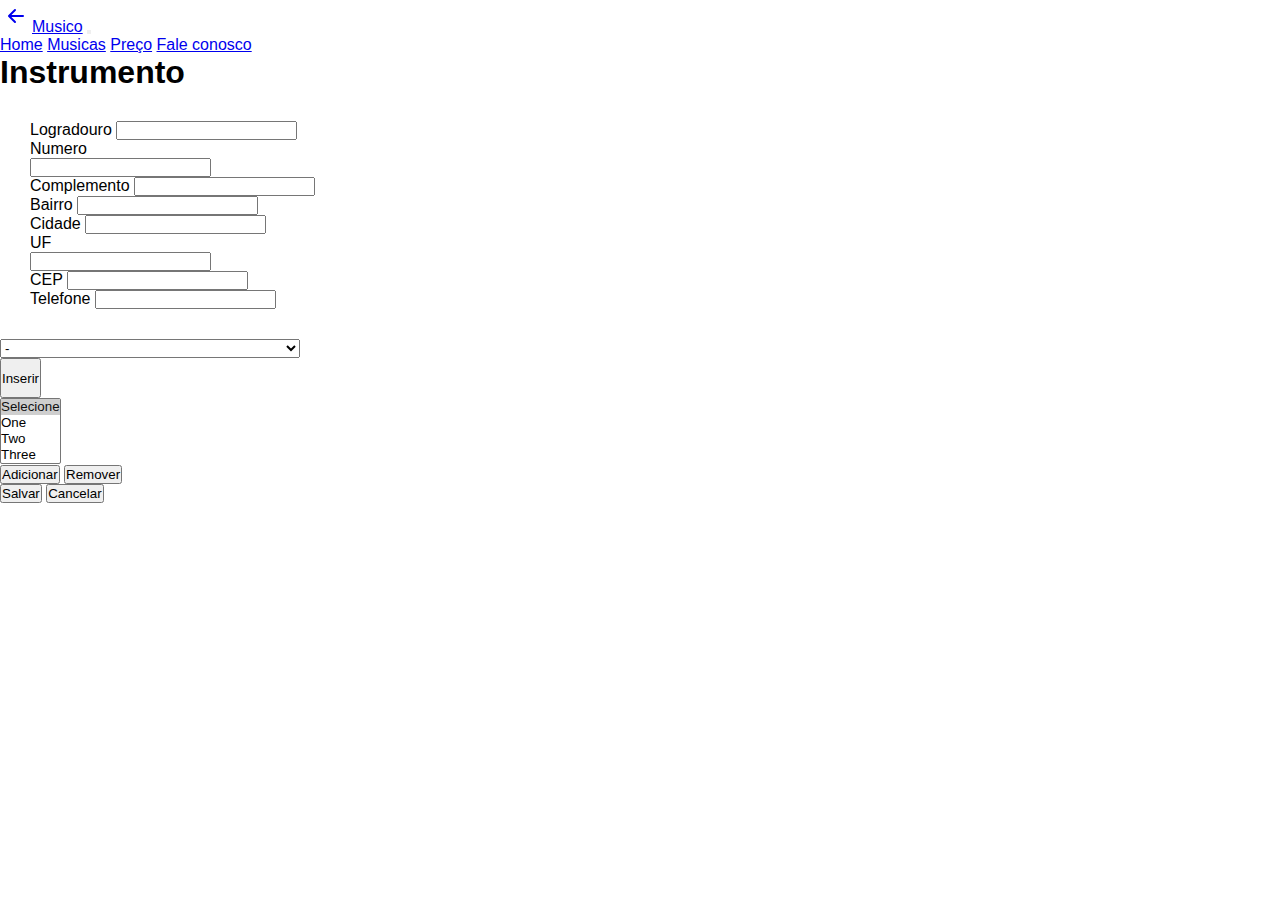
==== pages/instrumento.html @ b6a48cbb "BUILD - ADD PAGES AND CONTENT" ====
<!DOCTYPE html>

<html lang="pt-br">
  <head>
    <meta charset="UTF-8" />

    <meta http-equiv="X-UA-Compatible" content="IE=edge" />

    <meta name="viewport" content="width=device-width, initial-scale=1.0" />

    <title>Instrumento</title>

    <link
      href="https://cdn.jsdelivr.net/npm/bootstrap@5.3.0-alpha1/dist/css/bootstrap.min.css"
      rel="stylesheet"
      integrity="sha384-GLhlTQ8iRABdZLl6O3oVMWSktQOp6b7In1Zl3/Jr59b6EGGoI1aFkw7cmDA6j6gD"
      crossorigin="anonymous"
    />

    <script
      src="https://cdn.jsdelivr.net/npm/bootstrap@5.0.2/dist/js/bootstrap.bundle.min.js"
      integrity="sha384-MrcW6ZMFYlzcLA8Nl+NtUVF0sA7MsXsP1UyJoMp4YLEuNSfAP+JcXn/tWtIaxVXM"
      crossorigin="anonymous"
    ></script>

    <link rel="stylesheet" href="../css/home.css" />
  </head>

  <body>
    <div class="container-fluid vh-100 overflow-none ">
      <nav class="navbar navbar-expand-lg navbar-dark bg-dark vw-100">
        <div class="container-fluid row">
          <a class="navbar-brand d-flex gap-4 col-8" href="index.html"
            ><svg
              xmlns="http://www.w3.org/2000/svg"
              width="32"
              height="32"
              fill="currentColor"
              class="bi bi-arrow-left-short"
              viewBox="0 0 16 16"
          >
              <path
                fill-rule="evenodd"
                d="M12 8a.5.5 0 0 1-.5.5H5.707l2.147 2.146a.5.5 0 0 1-.708.708l-3-3a.5.5 0 0 1 0-.708l3-3a.5.5 0 1 1 .708.708L5.707 7.5H11.5a.5.5 0 0 1 .5.5z"
              /></svg>Musico</a>

          <button
            class="navbar-toggler col"
            type="button"
            data-bs-toggle="collapse"
            data-bs-target="#navbarNavAltMarkup"
            aria-controls="navbarNavAltMarkup"
            aria-expanded="false"
            aria-label="Toggle navigation"
          >
            <span class="navbar-toggler-icon"></span>
          </button>

          <div class="collapse navbar-collapse col-4" id="navbarNavAltMarkup">
            <div class="navbar-nav">
              <a class="nav-link active" aria-current="page" href="#">Home</a>

              <a class="nav-link" href="#">Musicas</a>

              <a class="nav-link" href="#">Preço</a>

              <a class="nav-link" href="#">Fale conosco</a>
            </div>
          </div>
        </div>
      </nav>

<main class="container-fluid d-flex flex-column gap-2 mt-5 ">

    <h1 class="container d-flex align-itens-center justify-content-center">Instrumento</h1>

 
    <!-- DADOS DO ENDEREÇO-->
    <div class="container d-flex flex-column  justify-content-center gap-2 border border-dark " style="padding: 30px;">
             <div class="container d-flex flex-row  justify-content-center gap-2">
                      <div>
                        <label for="logradouro" class="form-label">Logradouro</label>
                        <input class="form-control" id="logradouro" type="text" aria-label="default input example">
                      </div>

                      <div style="width: 100px;">
                        <label for="num" class="form-label">Numero</label>
                        <input class="form-control" id="num" type="number" aria-label="default input example">
                      </div>
            </div>

             <div class="container d-flex flex-row  justify-content-center gap-2">
                      <div>
                        <label for="complemento" class="form-label">Complemento</label>
                        <input class="form-control" id="complemento" type="text" aria-label="default input example">
                      </div>

                      <div>
                        <label for="bairro" class="form-label">Bairro</label>
                        <input class="form-control" id="bairro" type="text" aria-label="default input example">
                      </div>
            </div>

             <div class="container d-flex flex-row  justify-content-center gap-2">
                      <div>
                        <label for="cidade" class="form-label">Cidade</label>
                        <input class="form-control" id="cidade" type="text" aria-label="default input example">
                      </div>

                      <div style="width: 70px;">
                        <label for="uf" class="form-label">UF</label>
                        <input class="form-control" id="uf" type="text" aria-label="default input example">
                      </div>

                      <div>
                        <label for="cep" class="form-label">CEP</label>
                        <input class="form-control" id="cep" type="number" aria-label="default input example">
                      </div>
            </div>

             <div class="container d-flex flex-row  justify-content-start gap-2">
                      <div>
                        <label for="telefone" class="form-label">Telefone</label>
                        <input class="form-control" id="telefone" type="tel" aria-label="default input example">
                      </div>

                      
            </div>
            
            
  </div>

<!--SELECIONAR-->

<div class="container d-flex flex-column  justify-content-start gap-3 py-4 border border-dark">
   
    <div class="d-flex gap-2 flex-row align-items-end">
      
              <div>        
                <select class="form-select" id="endereco" aria-label="Default select example" style="width:300px;">
                  <option selected>-</option>
                  <option value="1">One</option>
                  <option value="2">Two</option>
                  <option value="3">Three</option>
                </select>
              </div>

                        <button type="button" class="btn btn-outline-dark" style="height:40px;">Inserir</button>
    
    </div>
    <div class="d-flex justify-content-between align-items-center gap-2">

                <div style="width: 300px;">
                  <select class="form-select" multiple aria-label="multiple select example">
                    <option selected>Selecione</option>
                    <option value="1">One</option>
                    <option value="2">Two</option>
                    <option value="3">Three</option>
                  </select>
                </div>
                
                <div class="d-flex flex-column gap-2">
                  <button type="button" class="btn btn-light">Adicionar</button>
                  <button type="button" class="btn btn-danger">Remover</button>
                </div>
    </div>
                
</div>
    
<div class="d-flex  align-items-center justify-content-center gap-4 py-4">
  <button type="button" class="btn btn-success btn-lg">Salvar</button>
  <button type="button" class="btn btn-danger btn-lg">Cancelar</button>
</div>









            
            
            
            
            
            
            
    
    



  

       
</main>
    </div>
  </body>
</html>
---- css/home.css ----
*{

    margin: 0;
    
    padding: 0;
    
    box-sizing: border-box;
    
    font-family: 'Roboto', sans-serif;
    
    }
    
    main a{
    
    text-decoration: none;
    
    color: black;
    
    font-weight:bold;
    
    }
    a img{
        width: 100px;
        height: 100px;
    }
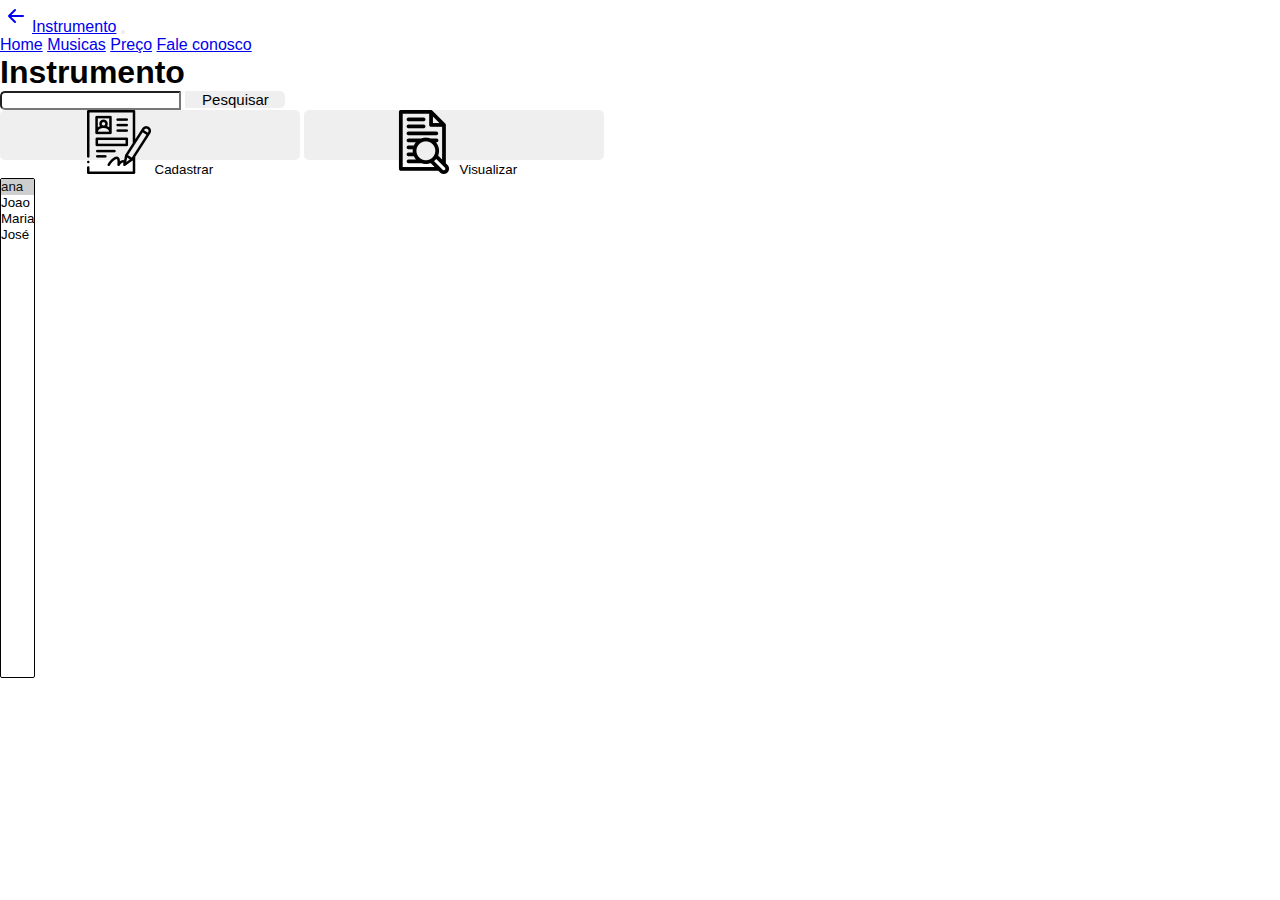
==== commit 9865d70a: "add content and pages" ====
--- a/pages/instrumento.html
+++ b/pages/instrumento.html
@@ -42,7 +42,7 @@
               <path
                 fill-rule="evenodd"
                 d="M12 8a.5.5 0 0 1-.5.5H5.707l2.147 2.146a.5.5 0 0 1-.708.708l-3-3a.5.5 0 0 1 0-.708l3-3a.5.5 0 1 1 .708.708L5.707 7.5H11.5a.5.5 0 0 1 .5.5z"
-              /></svg>Musico</a>
+              /></svg>Instrumento</a>
 
           <button
             class="navbar-toggler col"
@@ -75,102 +75,45 @@
     <h1 class="container d-flex align-itens-center justify-content-center">Instrumento</h1>
 
  
-    <!-- DADOS DO ENDEREÇO-->
-    <div class="container d-flex flex-column  justify-content-center gap-2 border border-dark " style="padding: 30px;">
-             <div class="container d-flex flex-row  justify-content-center gap-2">
-                      <div>
-                        <label for="logradouro" class="form-label">Logradouro</label>
-                        <input class="form-control" id="logradouro" type="text" aria-label="default input example">
-                      </div>
-
-                      <div style="width: 100px;">
-                        <label for="num" class="form-label">Numero</label>
-                        <input class="form-control" id="num" type="number" aria-label="default input example">
-                      </div>
-            </div>
-
-             <div class="container d-flex flex-row  justify-content-center gap-2">
-                      <div>
-                        <label for="complemento" class="form-label">Complemento</label>
-                        <input class="form-control" id="complemento" type="text" aria-label="default input example">
-                      </div>
-
-                      <div>
-                        <label for="bairro" class="form-label">Bairro</label>
-                        <input class="form-control" id="bairro" type="text" aria-label="default input example">
-                      </div>
-            </div>
-
-             <div class="container d-flex flex-row  justify-content-center gap-2">
-                      <div>
-                        <label for="cidade" class="form-label">Cidade</label>
-                        <input class="form-control" id="cidade" type="text" aria-label="default input example">
-                      </div>
-
-                      <div style="width: 70px;">
-                        <label for="uf" class="form-label">UF</label>
-                        <input class="form-control" id="uf" type="text" aria-label="default input example">
-                      </div>
-
-                      <div>
-                        <label for="cep" class="form-label">CEP</label>
-                        <input class="form-control" id="cep" type="number" aria-label="default input example">
-                      </div>
-            </div>
-
-             <div class="container d-flex flex-row  justify-content-start gap-2">
-                      <div>
-                        <label for="telefone" class="form-label">Telefone</label>
-                        <input class="form-control" id="telefone" type="tel" aria-label="default input example">
-                      </div>
-
-                      
-            </div>
-            
+    <!-- BARRA PESQUISAR -->
+    <div class="container d-flex flex-row  justify-content-center  " >
+      <input class="form-control " id="bairro" type="text" aria-label="default input example" style="border-radius:5px 0 0 5px;">
+      <button style="width: 100px;border-radius:0 5px 5px 0; border: none;font-size:15px;">Pesquisar</button>
+                     
             
   </div>
 
+  <!--BOTÃO SELECIONAR-->
+
+
+
+  <div class="container d-flex flex-row  justify-content-center gap-2 ">
+   <button style="width:300px; height: 50px;border: none; border-radius:5px;"><img style="width:5vw;" src="../imgs/cadastro.png" alt=""> Cadastrar</button>
+   <button style="width:300px; height: 50px;border: none; border-radius:5px;"><img style="width:5vw;" src="../imgs/documento.png" alt=""> Visualizar</button>
+                 
+          
+</div>
+
+
 <!--SELECIONAR-->
 
-<div class="container d-flex flex-column  justify-content-start gap-3 py-4 border border-dark">
+
    
-    <div class="d-flex gap-2 flex-row align-items-end">
-      
-              <div>        
-                <select class="form-select" id="endereco" aria-label="Default select example" style="width:300px;">
-                  <option selected>-</option>
-                  <option value="1">One</option>
-                  <option value="2">Two</option>
-                  <option value="3">Three</option>
-                </select>
-              </div>
 
-                        <button type="button" class="btn btn-outline-dark" style="height:40px;">Inserir</button>
-    
-    </div>
-    <div class="d-flex justify-content-between align-items-center gap-2">
 
-                <div style="width: 300px;">
-                  <select class="form-select" multiple aria-label="multiple select example">
-                    <option selected>Selecione</option>
-                    <option value="1">One</option>
-                    <option value="2">Two</option>
-                    <option value="3">Three</option>
+                
+                  <select class="form-select" multiple aria-label="multiple select example" style="border: solid black 1px; height:500px">
+                    <option selected>ana</option>
+                    <option value="1">Joao</option>
+                    <option value="2">Maria</option>
+                    <option value="3">José</option>
                   </select>
-                </div>
+             
                 
-                <div class="d-flex flex-column gap-2">
-                  <button type="button" class="btn btn-light">Adicionar</button>
-                  <button type="button" class="btn btn-danger">Remover</button>
-                </div>
-    </div>
                 
-</div>
-    
-<div class="d-flex  align-items-center justify-content-center gap-4 py-4">
-  <button type="button" class="btn btn-success btn-lg">Salvar</button>
-  <button type="button" class="btn btn-danger btn-lg">Cancelar</button>
-</div>
+   
+                
+
 
 
 
